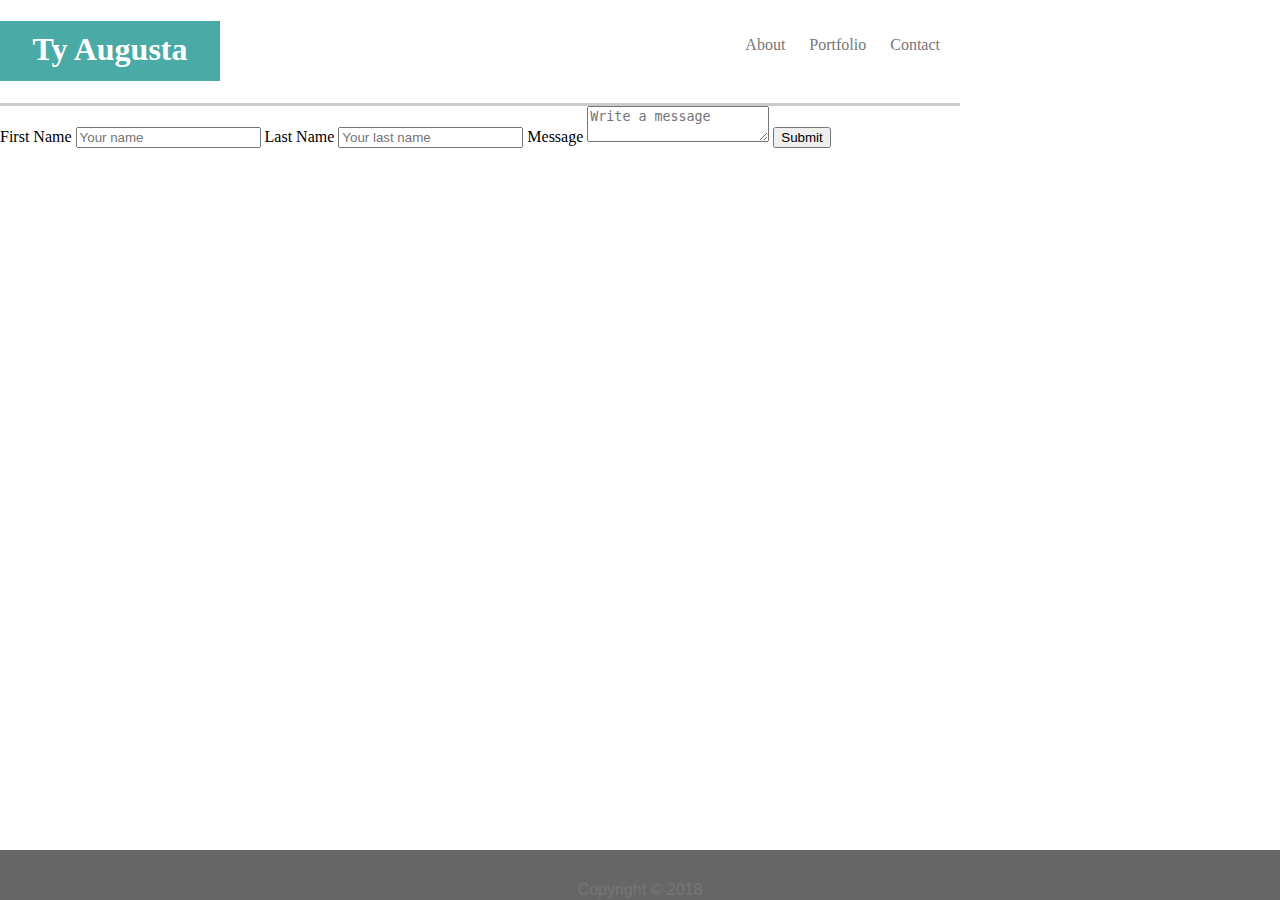
==== contact.html @ fbb70f3a "update 2" ====
<!DOCTYPE html>
<html lang="en">
<head>
    <meta charset="UTF-8">
    <meta name="viewport" content="width=device-width, initial-scale=1.0">
    <meta http-equiv="X-UA-Compatible" content="ie=edge">
    <title>Basic Portfolio</title>
    <link rel="stylesheet" type="text/css" href="assets/css/style.css">

</head>
<body>
    <header>
        <div class="navbar">
            <h1 class="titleName">Ty Augusta</h1>
            <nav>
                <ul>
                    <li><a href="index.html">About</a></li>
                    <li><a href="portfolio.html">Portfolio</a></li>
                    <li><a href="contact.html">Contact</a></li>
                </ul>
            </nav>
        </div>
    </header>
    
    <div class="container">
            <form action="action_page.php">
          
              <label for="firstName">First Name</label>
              <input type="text" id="firstName" name="firstname" placeholder="Your name">
          
              <label for="lastName">Last Name</label>
              <input type="text" id="lastName" name="lastname" placeholder="Your last name">
          
          
              <label for="message">Message</label>
              <textarea id="message" name="message" placeholder="Write a message"></textarea>
          
              <input type="submit" value="Submit">
          
            </form>
          </div>

    <footer>
        <p>Copyright &copy; 2018</p>
    </footer>

</body>
</html>
---- assets/css/style.css ----
body {
    margin: 0;
    padding: 0;

}
.navbar {
    width: 960px;
    margin: 0 auto;
    height: 80px;
    padding-bottom: 20px;

}

header {
    width: 960px;
    align-content: center;
    background: #ffffff;
    font-family: Georgia, 'Times New Roman', Times, serif;
    padding-bottom: 0px;
    padding-top: 0px;
    border-bottom: #cccccc;
    border-bottom-style: solid;
    border-bottom-color: #cccccc;
}


.titleName {
    height: 40px;
    width: 200px;
    background: #4aaaa5;
    color: white;
    text-align: center;
    padding: 10px;
    float: left;

}

nav ul {
    list-style: none;
    float: right;
    color: #777777;
    display: inline-block;
    padding: 0px 10px 0px 10px;
}

nav li {
    display: inline-block;
    padding: 20px 10px 0px 10px;
}

nav li a {
    text-decoration: none;
    color: #777777;
}

footer {
    background-color: #666666;
    color: #777777;
    text-align: center;
    font-family: Arial, Helvetica, sans-serif;
    height: 35px;
    width: auto;
    padding-top: 15px;
    position: fixed;
    left: 0;
    bottom: 0;
    width: 100%;

}
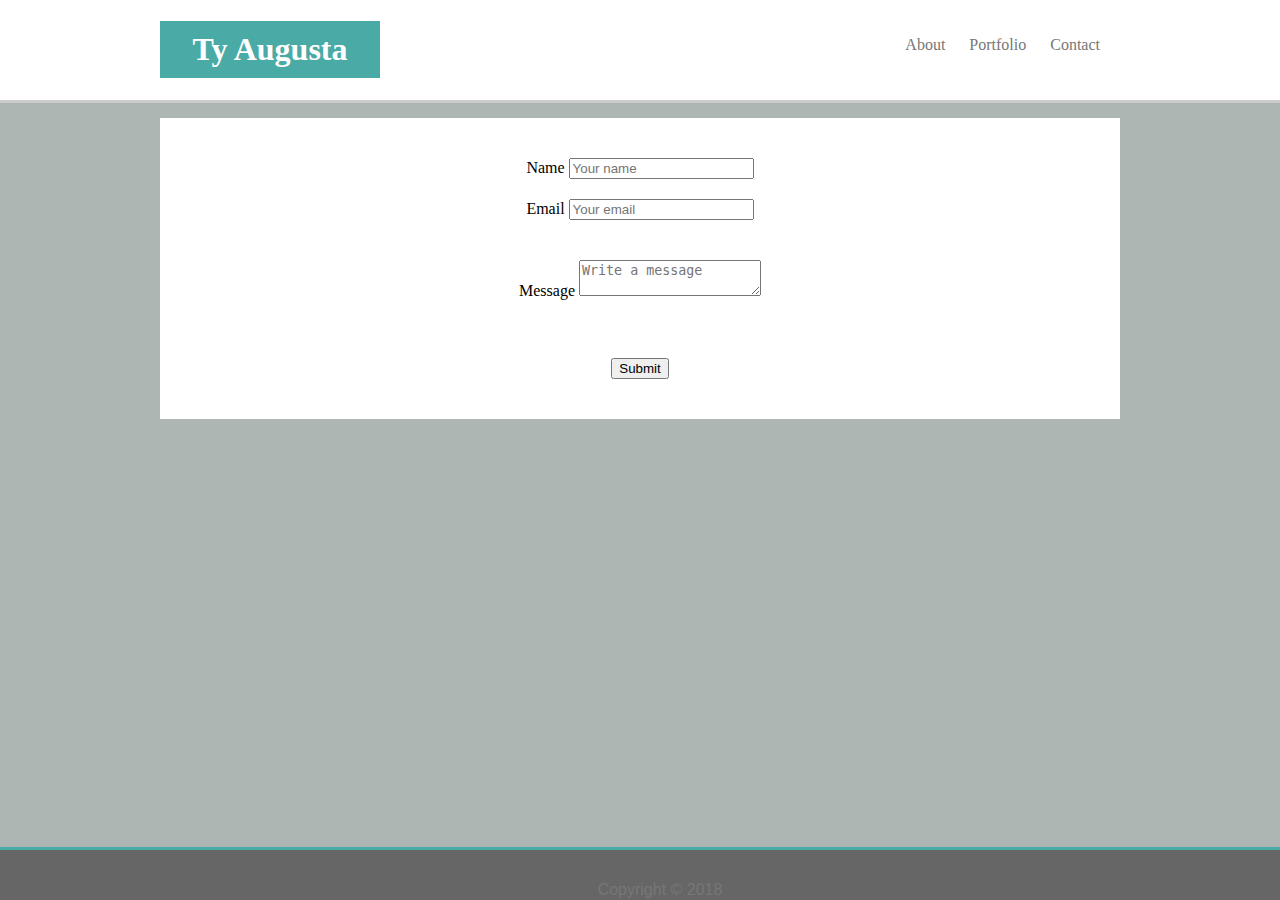
==== commit 61dfde44: "update 3" ====
--- a/contact.html
+++ b/contact.html
@@ -22,21 +22,25 @@
         </div>
     </header>
     
-    <div class="container">
+    <div id="box-set">
             <form action="action_page.php">
-          
-              <label for="firstName">First Name</label>
-              <input type="text" id="firstName" name="firstname" placeholder="Your name">
-          
-              <label for="lastName">Last Name</label>
-              <input type="text" id="lastName" name="lastname" placeholder="Your last name">
-          
-          
+            <section></section>
+              <label for="name">Name</label>
+              <input type="text" id="name" name="name" placeholder="Your name">
+            </section>
+            <br>
+            <section>
+              <label for="email">Email</label>
+              <input type="text" id="email" name="email" placeholder="Your email">
+            </section>
+            <section>
               <label for="message">Message</label>
               <textarea id="message" name="message" placeholder="Write a message"></textarea>
-          
+            </section>
+            <br>
+            <section>
               <input type="submit" value="Submit">
-          
+            </section>
             </form>
           </div>
 
--- a/assets/css/style.css
+++ b/assets/css/style.css
@@ -1,7 +1,7 @@
 body {
     margin: 0;
     padding: 0;
-
+    background-color: #adb6b2;
 }
 .navbar {
     width: 960px;
@@ -12,7 +12,7 @@
 }
 
 header {
-    width: 960px;
+    /*width: 960px; */
     align-content: center;
     background: #ffffff;
     font-family: Georgia, 'Times New Roman', Times, serif;
@@ -21,11 +21,12 @@
     border-bottom: #cccccc;
     border-bottom-style: solid;
     border-bottom-color: #cccccc;
+    
 }
 
 
 .titleName {
-    height: 40px;
+    height: auto;
     width: 200px;
     background: #4aaaa5;
     color: white;
@@ -53,7 +54,45 @@
     color: #777777;
 }
 
+#box-set {
+    position: absolute;
+    align-self: auto;
+    width: 960px;
+    height: auto;
+    left: 0;
+    right: 0;
+    margin: auto; 
+    background-color: #ffffff;
+    margin-top: 15px;
+    padding-bottom: 20px;
+    margin-bottom: 15px;
+}
+
+#mask {
+    float: left;
+}
+
+p {
+    padding-left: 20px;
+    margin-left: 20px;
+}
+
+form {
+    text-align: center;
+    margin: auto;
+}
+
+img {
+    padding: 20px 20px 20px 20px;
+}
+
+section {
+    padding-top: 20px;
+    padding-bottom: 20px;
+}
+
 footer {
+    clear: both;
     background-color: #666666;
     color: #777777;
     text-align: center;
@@ -65,5 +104,9 @@
     left: 0;
     bottom: 0;
     width: 100%;
+    border-top: #4aaaa5;
+    border-top-style: solid;
+    border-top-color: #4aaaa5;  
+    margin-top: 20px;
 
 }